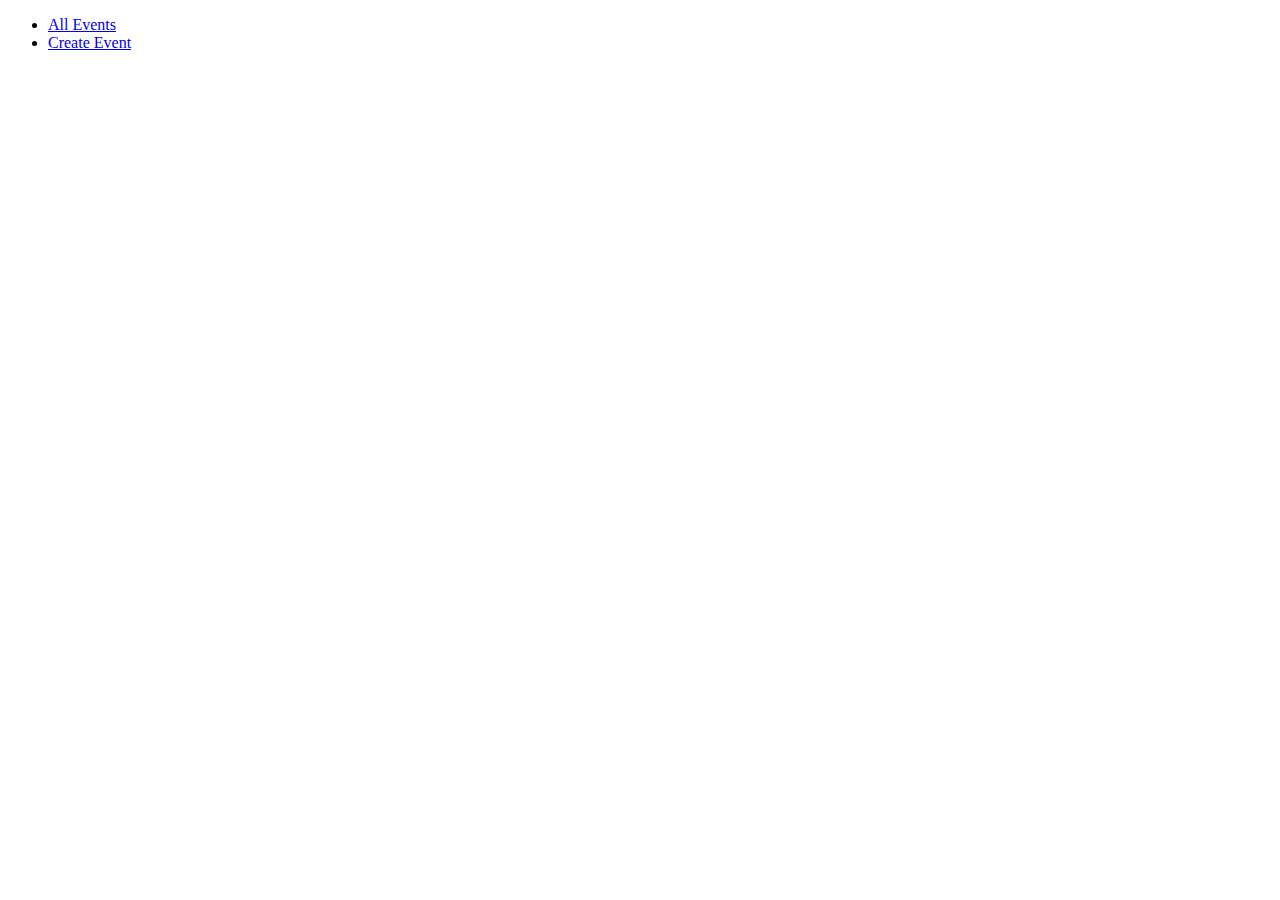
==== main/resources/templates/fragments.html @ fc8ac75d "Fragments not working" ====
<!DOCTYPE html>
<html lang="en" xmlns:th="http://www.thymeleaf.org/">
<head th:fragment="head">
    <meta charset="UTF-8"/>
    <title>Coding Events</title>

    <script th:src="@{/script.js}"></script>
    <link th:href="@{/styles.css}" rel="stylesheet">

</head>
<body>

<nav th:fragment="navigation">
    <ul>
        <li><a href="/events">All Events</a></li>
        <li><a href="/events/create">Create Event</a></li>
    </ul>
</nav>

</body>
</html>
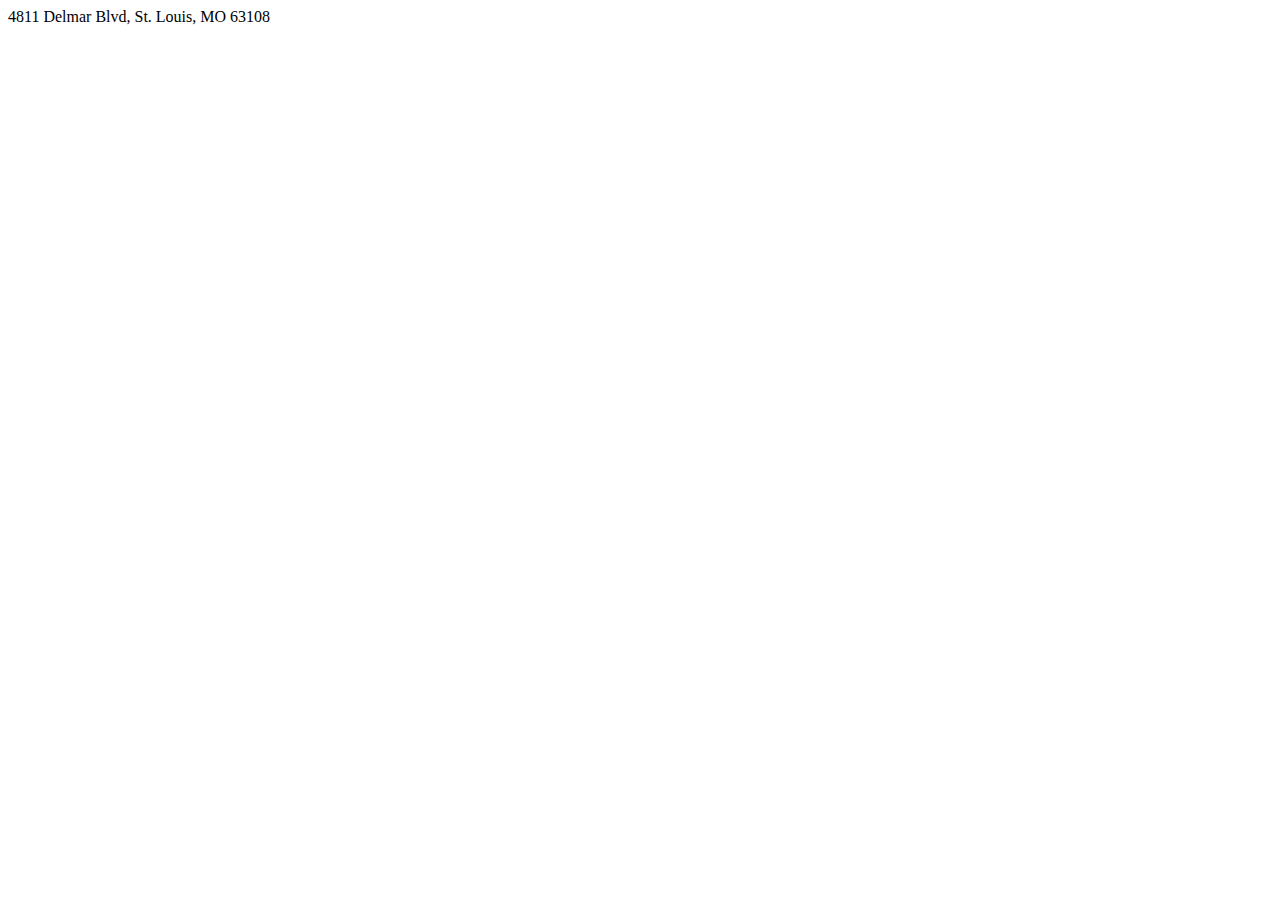
==== commit 7b372fd2: "Exercise completed without bonus" ====
--- a/main/resources/templates/fragments.html
+++ b/main/resources/templates/fragments.html
@@ -1,21 +1,10 @@
 <!DOCTYPE html>
 <html lang="en" xmlns:th="http://www.thymeleaf.org/">
-<head th:fragment="head">
+<head>
     <meta charset="UTF-8"/>
-    <title>Coding Events</title>
-
-    <script th:src="@{/script.js}"></script>
-    <link th:href="@{/styles.css}" rel="stylesheet">
-
+    <title></title>
 </head>
 <body>
-
-<nav th:fragment="navigation">
-    <ul>
-        <li><a href="/events">All Events</a></li>
-        <li><a href="/events/create">Create Event</a></li>
-    </ul>
-</nav>
-
+    <td th:fragment="address">4811 Delmar Blvd, St. Louis, MO 63108</td>
 </body>
 </html>